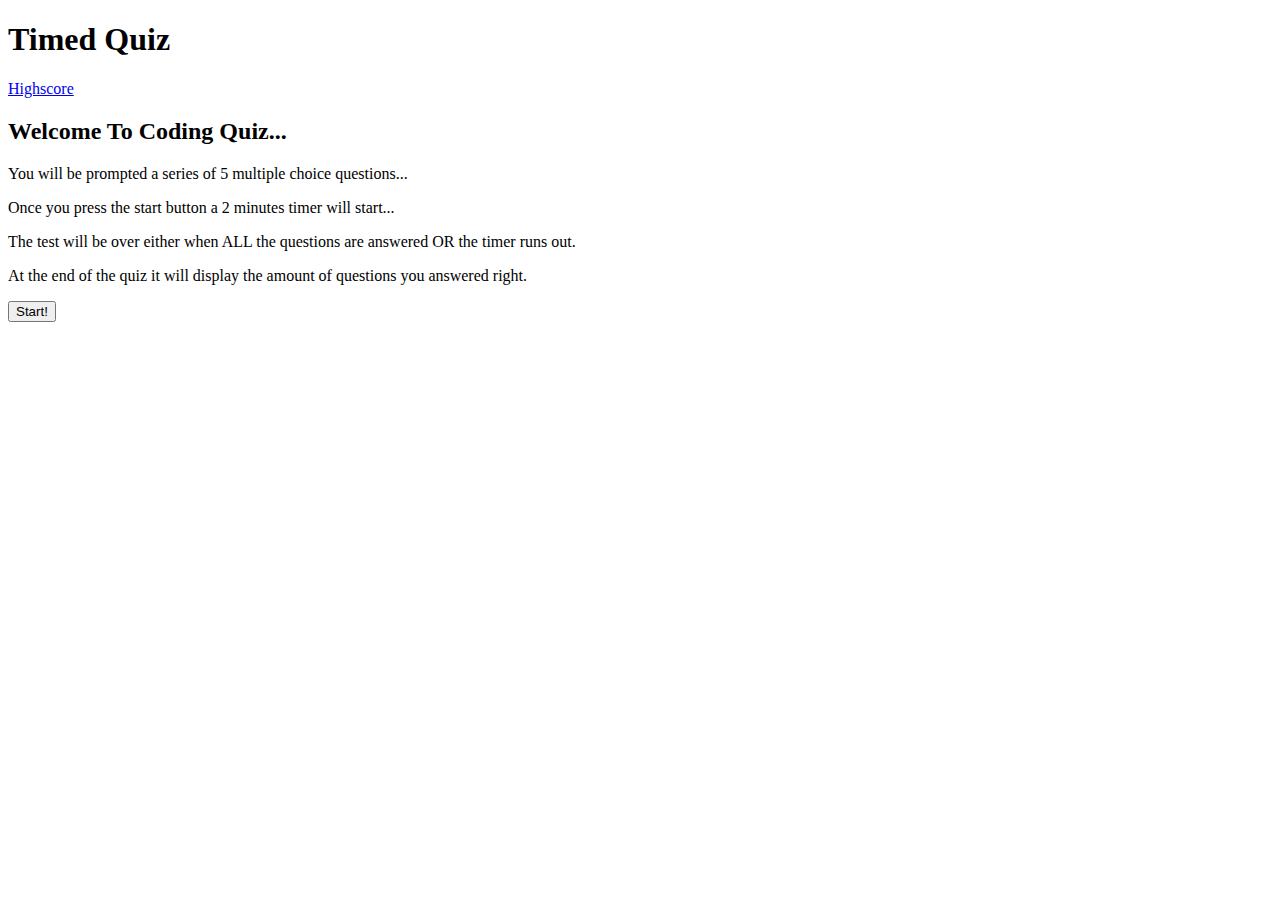
==== index.html @ 3c5fd2b8 "added files into folder and created a highscore html page." ====
<!DOCTYPE html>
<html lang="en">
<head>
    <meta charset="UTF-8">
    <meta http-equiv="X-UA-Compatible" content="IE=edge">
    <meta name="viewport" content="width=device-width, initial-scale=1.0">
    <title>Quiz</title>
    <link rel="stylesheet" href="style.css"/>
    <link rel="stylesheet" href="https://cdn.jsdelivr.net/npm/bootstrap@4.6.2/dist/css/bootstrap.min.css" 
      integrity="sha384-xOolHFLEh07PJGoPkLv1IbcEPTNtaed2xpHsD9ESMhqIYd0nLMwNLD69Npy4HI+N" 
      crossorigin="anonymous"
    />
</head>
<body>
   <div class="container text-center pb-5"> 
      <header>
         <h1>Timed Quiz</h1>
         <a href="./highscore.html">Highscore</a>
      </header>
   </div>

   <div class="container text-center pt-lg-5">
      <h2 class="font-weight-bold">Welcome To Coding Quiz...</h2>
      <p class="font-italic">You will be prompted a series of 5 multiple choice questions...</p>
      <p class="font-italic">Once you press the start button a 2 minutes timer will start...</p>
      <p class="font-italic">The test will be over either when ALL the questions are answered OR the timer runs out.</p>
      <p class="font-italic">At the end of the quiz it will display the amount of questions you answered right.</p>
      <button type="button" class="btn btn-primary btn-lg btn-block">Start!</button>
   </div>
   <div>
      
   </div>

</body>
<script src="https://cdn.jsdelivr.net/npm/jquery@3.5.1/dist/jquery.slim.min.js" integrity="sha384-DfXdz2htPH0lsSSs5nCTpuj/zy4C+OGpamoFVy38MVBnE+IbbVYUew+OrCXaRkfj" crossorigin="anonymous"></script>
<script src="https://cdn.jsdelivr.net/npm/bootstrap@4.6.2/dist/js/bootstrap.bundle.min.js" integrity="sha384-Fy6S3B9q64WdZWQUiU+q4/2Lc9npb8tCaSX9FK7E8HnRr0Jz8D6OP9dO5Vg3Q9ct" crossorigin="anonymous"></script>
</html>
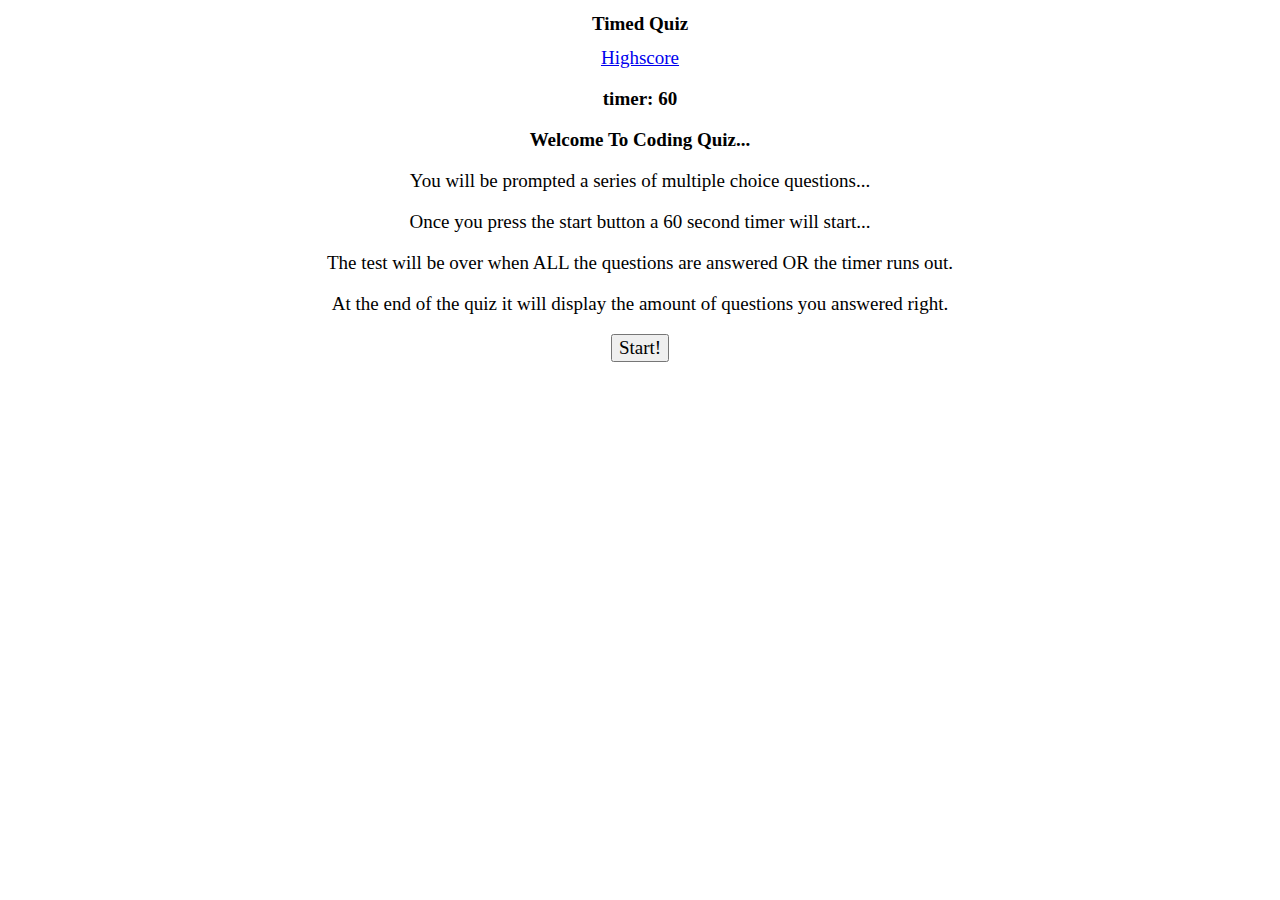
==== commit 1503937b: "I added a timer, a question pops up after start button is pressed, and start button starts the quiz" ====
--- a/index.html
+++ b/index.html
@@ -5,33 +5,33 @@
     <meta http-equiv="X-UA-Compatible" content="IE=edge">
     <meta name="viewport" content="width=device-width, initial-scale=1.0">
     <title>Quiz</title>
-    <link rel="stylesheet" href="style.css"/>
-    <link rel="stylesheet" href="https://cdn.jsdelivr.net/npm/bootstrap@4.6.2/dist/css/bootstrap.min.css" 
-      integrity="sha384-xOolHFLEh07PJGoPkLv1IbcEPTNtaed2xpHsD9ESMhqIYd0nLMwNLD69Npy4HI+N" 
-      crossorigin="anonymous"
-    />
+    <link rel="stylesheet" href="./css/style.css"/>
 </head>
 <body>
-   <div class="container text-center pb-5"> 
+   <div>
       <header>
          <h1>Timed Quiz</h1>
          <a href="./highscore.html">Highscore</a>
       </header>
+      
+      <div class="timer">
+         <h3>timer: <span id="timer">60</span></h3>
+      </div>
    </div>
 
-   <div class="container text-center pt-lg-5">
-      <h2 class="font-weight-bold">Welcome To Coding Quiz...</h2>
-      <p class="font-italic">You will be prompted a series of 5 multiple choice questions...</p>
-      <p class="font-italic">Once you press the start button a 2 minutes timer will start...</p>
-      <p class="font-italic">The test will be over either when ALL the questions are answered OR the timer runs out.</p>
-      <p class="font-italic">At the end of the quiz it will display the amount of questions you answered right.</p>
-      <button type="button" class="btn btn-primary btn-lg btn-block">Start!</button>
+   <div class="introduction">
+      <h2>Welcome To Coding Quiz...</h2>
+      <p>You will be prompted a series of multiple choice questions...</p>
+      <p>Once you press the start button a 60 second timer will start...</p>
+      <p>The test will be over when ALL the questions are answered OR the timer runs out.</p>
+      <p>At the end of the quiz it will display the amount of questions you answered right.</p>
+      <button type="button" id="start">Start!</button>
    </div>
-   <div>
+
+   <div id="question">
       
    </div>
 
+   <script src="./js/game.js"></script> 
 </body>
-<script src="https://cdn.jsdelivr.net/npm/jquery@3.5.1/dist/jquery.slim.min.js" integrity="sha384-DfXdz2htPH0lsSSs5nCTpuj/zy4C+OGpamoFVy38MVBnE+IbbVYUew+OrCXaRkfj" crossorigin="anonymous"></script>
-<script src="https://cdn.jsdelivr.net/npm/bootstrap@4.6.2/dist/js/bootstrap.bundle.min.js" integrity="sha384-Fy6S3B9q64WdZWQUiU+q4/2Lc9npb8tCaSX9FK7E8HnRr0Jz8D6OP9dO5Vg3Q9ct" crossorigin="anonymous"></script>
 </html>--- a/css/style.css
+++ b/css/style.css
@@ -0,0 +1,13 @@
+* {
+    font-family: 'Times New Roman', Times, serif;
+    font-size: 19px;
+}
+
+header , .introduction, .timer{
+    text-align: center;
+}
+
+.quesiton{
+    text-align: center;
+}
+
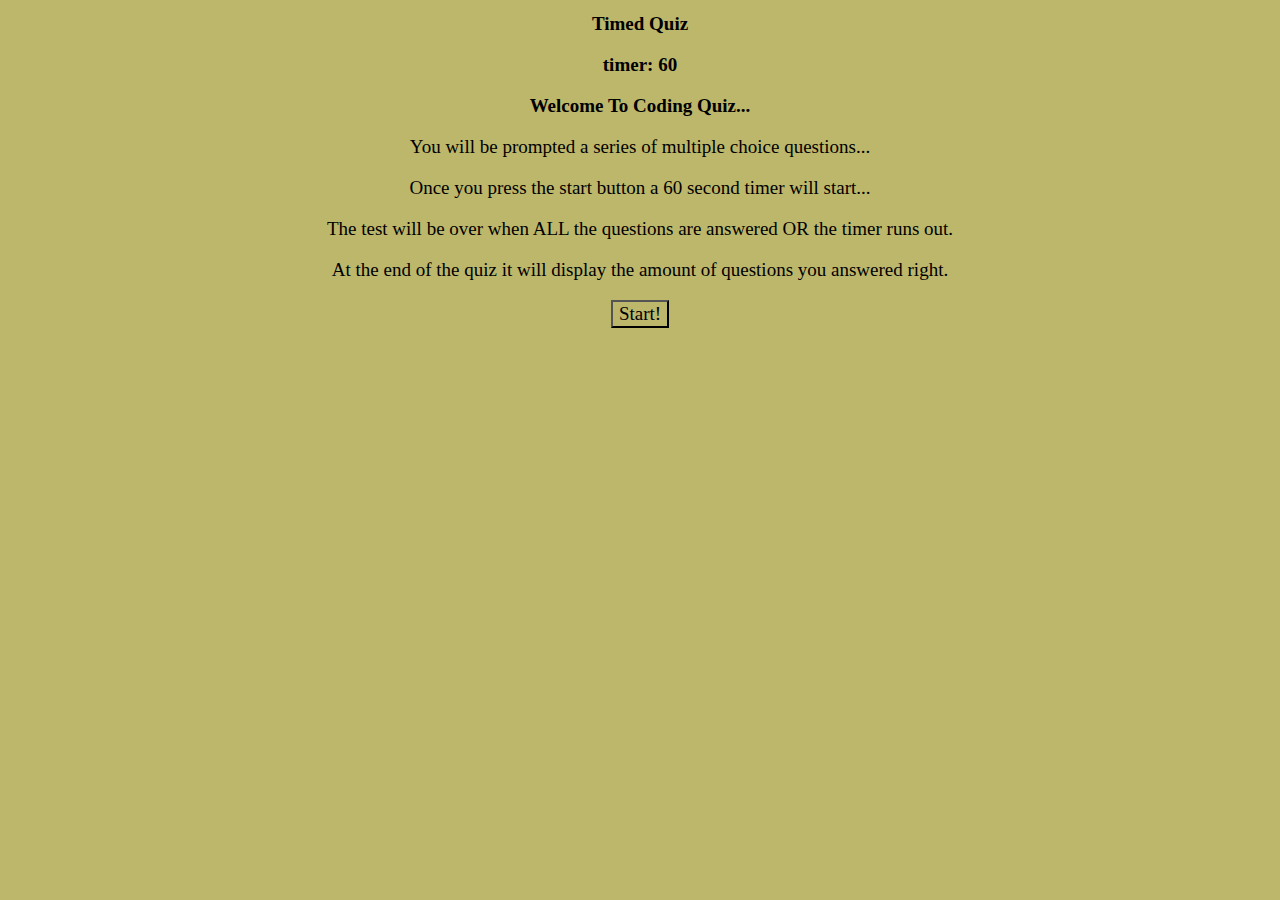
==== commit 85d13ff3: "added some background color and readme file." ====
--- a/index.html
+++ b/index.html
@@ -5,13 +5,12 @@
     <meta http-equiv="X-UA-Compatible" content="IE=edge">
     <meta name="viewport" content="width=device-width, initial-scale=1.0">
     <title>Quiz</title>
-    <link rel="stylesheet" href="./css/style.css"/>
+    <link rel="stylesheet" href="./Assets/css/style.css"/>
 </head>
 <body>
-   <div>
+   <div class="header">
       <header>
          <h1>Timed Quiz</h1>
-         <a href="./highscore.html">Highscore</a>
       </header>
       
       <div class="timer">
@@ -19,7 +18,7 @@
       </div>
    </div>
 
-   <div class="introduction">
+   <div class="header" id="introduction">
       <h2>Welcome To Coding Quiz...</h2>
       <p>You will be prompted a series of multiple choice questions...</p>
       <p>Once you press the start button a 60 second timer will start...</p>
@@ -31,7 +30,17 @@
    <div id="question">
       
    </div>
+   
+   <div id="gameOver" class="hide">
+      <h2>Game Over!</h2>
+      <h3>Final Score:</h3>
+      <h4 id="finalScore"></h4>
+   </div>
 
-   <script src="./js/game.js"></script> 
+   <div id="outcome">
+      
+   </div>
+
+   <script src="./Assets/js/game.js"></script> 
 </body>
 </html>--- a/Assets/css/style.css
+++ b/Assets/css/style.css
@@ -0,0 +1,19 @@
+* {
+    font-family: 'Times New Roman', Times, serif;
+    background-color: darkkhaki;
+    font-size: 19px;
+}
+
+header , #introduction, #question, #outcome, .timer{
+    text-align: center;
+}
+
+#gameOver{
+    
+    text-align: center;
+}
+
+.hide{
+    display: none;
+}
+
